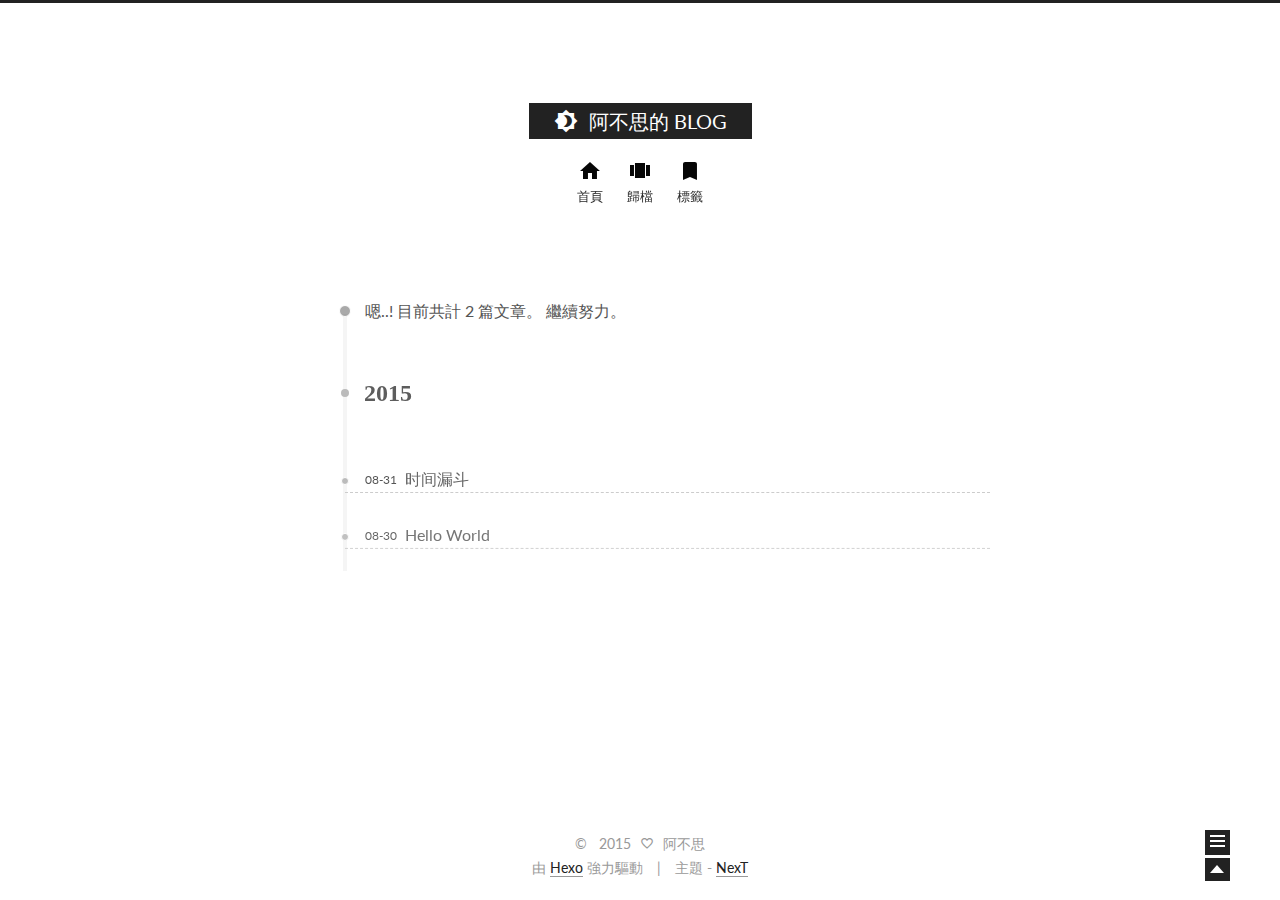
==== archives/index.html @ 9bc7aa4f "Site updated: 2015-08-31 22:21:13" ====
<!doctype html>
<html class="theme-next use-motion ">
<head>
  

<meta charset="UTF-8"/>
<meta http-equiv="X-UA-Compatible" content="IE=edge,chrome=1" />
<meta name="viewport" content="width=device-width, initial-scale=1, maximum-scale=1"/>


<meta http-equiv="Cache-Control" content="no-transform" />
<meta http-equiv="Cache-Control" content="no-siteapp" />






  <link rel="stylesheet" type="text/css" href="/vendors/fancybox/source/jquery.fancybox.css?v=2.1.5"/>



  <link href='//fonts.googleapis.com/css?family=Lato:300,400,700,400italic&subset=latin,latin-ext' rel='stylesheet' type='text/css'>


<link rel="stylesheet" type="text/css" href="/css/main.css?v=0.4.5.1"/>




  <meta name="keywords" content="Hexo,next" />





  <link rel="shorticon icon" type="image/x-icon" href="/favicon.ico?v=0.4.5.1" />


<meta name="description">
<meta property="og:type" content="website">
<meta property="og:title" content="阿不思的 BLOG">
<meta property="og:url" content="http://yoursite.com/archives/index.html">
<meta property="og:site_name" content="阿不思的 BLOG">
<meta property="og:description">
<meta name="twitter:card" content="summary">
<meta name="twitter:title" content="阿不思的 BLOG">
<meta name="twitter:description">


<script type="text/javascript" id="hexo.configuration">
  var CONFIG = {
    scheme: '',
    sidebar: 'hide'
  };
</script>

  <title> 歸檔 | 阿不思的 BLOG </title>
</head>

<body itemscope itemtype="http://schema.org/WebPage" lang="">

  <!--[if lte IE 8]>
  <div style=' clear: both; height: 59px; padding:0 0 0 15px; position: relative;margin:0 auto;'>
    <a href="http://windows.microsoft.com/en-US/internet-explorer/products/ie/home?ocid=ie6_countdown_bannercode">
      <img src="http://7u2nvr.com1.z0.glb.clouddn.com/picouterie.jpg" border="0" height="42" width="820"
           alt="You are using an outdated browser. For a faster, safer browsing experience, upgrade for free today or use other browser ,like chrome firefox safari."
           style='margin-left:auto;margin-right:auto;display: block;'/>
    </a>
  </div>
<![endif]-->
  

  <script type="text/javascript">
    var _hmt = _hmt || [];
    (function() {
      var hm = document.createElement("script");
      hm.src = "//hm.baidu.com/hm.js?976d9c7e65ac198fc6748b44a1c73de8";
      var s = document.getElementsByTagName("script")[0];
      s.parentNode.insertBefore(hm, s);
    })();
  </script>



  <div class="container one-column  page-archive ">
    <div class="headband"></div>

    <header id="header" class="header" itemscope itemtype="http://schema.org/WPHeader">
      <div class="header-inner"><h1 class="site-meta">
  <span class="logo-line-before"><i></i></span>
  <a href="/" class="brand" rel="start">
      <span class="logo">
        <i class="icon-next-logo"></i>
      </span>
      <span class="site-title">阿不思的 BLOG</span>
  </a>
  <span class="logo-line-after"><i></i></span>
</h1>

<div class="site-nav-toggle">
  <button>
    <span class="btn-bar"></span>
    <span class="btn-bar"></span>
    <span class="btn-bar"></span>
  </button>
</div>

<nav class="site-nav">
  

  
    <ul id="menu" class="menu ">
      
        
        <li class="menu-item menu-item-home">
          <a href="/" rel="section">
            <i class="menu-item-icon icon-next-home"></i> <br />
            首頁
          </a>
        </li>
      
        
        <li class="menu-item menu-item-archives">
          <a href="/archives" rel="section">
            <i class="menu-item-icon icon-next-archives"></i> <br />
            歸檔
          </a>
        </li>
      
        
        <li class="menu-item menu-item-tags">
          <a href="/tags" rel="section">
            <i class="menu-item-icon icon-next-tags"></i> <br />
            標籤
          </a>
        </li>
      

      
      
    </ul>
  

  
</nav>

 </div>
    </header>

    <main id="main" class="main">
      <div class="main-inner">
        <div id="content" class="content"> 

  <section id="posts" class="posts-collapse">
    <span class="archive-move-on"></span>

    <span class="archive-page-counter">
      
      
      
        
      
      嗯..! 目前共計 2 篇文章。 繼續努力。
    </span>

    

      
      
      

      
        
        <div class="collection-title">
          <h2 class="archive-year motion-element" id="archive-year-2015">2015</h2>
        </div>
      
      

      

  <article class="post post-type-normal"itemscope itemtype="http://schema.org/Article">
    <header class="post-header">

      <h1 class="post-title">
        
            <a class="post-title-link" href="/2015/08/31/first/" itemprop="url">
              <span itemprop="name">时间漏斗</span>
            </a>
        
      </h1>

      <div class="post-meta">
        <time class="post-time" datetime="2015-08-31T14:07:13.000Z" itemprop="dateCreated" content="2015-08-31"> 08-31 </time>
      </div>

    </header>
  </article>



    

      
      
      

      
      

      

  <article class="post post-type-normal"itemscope itemtype="http://schema.org/Article">
    <header class="post-header">

      <h1 class="post-title">
        
            <a class="post-title-link" href="/2015/08/30/hello-world/" itemprop="url">
              <span itemprop="name">Hello World</span>
            </a>
        
      </h1>

      <div class="post-meta">
        <time class="post-time" datetime="2015-08-30T14:07:13.000Z" itemprop="dateCreated" content="2015-08-30"> 08-30 </time>
      </div>

    </header>
  </article>



    

  </section>

  

 </div>

        

        
      </div>

      
  
  <div class="sidebar-toggle">
    <div class="sidebar-toggle-line-wrap">
      <span class="sidebar-toggle-line sidebar-toggle-line-first"></span>
      <span class="sidebar-toggle-line sidebar-toggle-line-middle"></span>
      <span class="sidebar-toggle-line sidebar-toggle-line-last"></span>
    </div>
  </div>

  <aside id="sidebar" class="sidebar">
    <div class="sidebar-inner">

      

      <section class="site-overview">
        <div class="site-author motion-element" itemprop="author" itemscope itemtype="http://schema.org/Person">
          <img class="site-author-image" src="/uploads/avatar.jpg" alt="阿不思" itemprop="image"/>
          <p class="site-author-name" itemprop="name">阿不思</p>
        </div>
        <p class="site-description motion-element" itemprop="description"></p>
        <nav class="site-state motion-element">
          <div class="site-state-item site-state-posts">
            <a href="/archives">
              <span class="site-state-item-count">2</span>
              <span class="site-state-item-name">文章</span>
            </a>
          </div>

          <div class="site-state-item site-state-categories">
            
              <span class="site-state-item-count">0</span>
              <span class="site-state-item-name">分類</span>
              
          </div>

          <div class="site-state-item site-state-tags">
            <a href="/tags">
              <span class="site-state-item-count">1</span>
              <span class="site-state-item-name">標籤</span>
              </a>
          </div>

        </nav>

        

        <div class="links-of-author motion-element">
          
            
              <span class="links-of-author-item">
                <a href="https://github.com/albus0x01" target="_blank">github</a>
              </span>
            
          
        </div>

        
        

        <div class="links-of-author motion-element">
          
        </div>

      </section>

      

    </div>
  </aside>


    </main>

    <footer id="footer" class="footer">
      <div class="footer-inner"> <div class="copyright" >
  
  &copy; &nbsp; 
  <span itemprop="copyrightYear">2015</span>
  <span class="with-love">
    <i class="icon-next-heart"></i>
  </span>
  <span class="author" itemprop="copyrightHolder">阿不思</span>
</div>

<div class="powered-by">
  由 <a class="theme-link" href="http://hexo.io">Hexo</a> 強力驅動
</div>

<div class="theme-info">
  主題 -
  <a class="theme-link" href="https://github.com/iissnan/hexo-theme-next">
    NexT
  </a>
</div>


 </div>
    </footer>

    <div class="back-to-top"></div>
  </div>

  <script type="text/javascript" src="/vendors/jquery/index.js?v=2.1.3"></script>

  
  
  
    <script type="text/javascript">
      postMotionOptions = {stagger: 100, drag: true};
    </script>
  

  
    

  
    
  

  <script type="text/javascript">
    var duoshuoQuery = {short_name:"albus"};
    (function() {
      var ds = document.createElement('script');
      ds.type = 'text/javascript';ds.async = true;
      ds.src = (document.location.protocol == 'https:' ? 'https:' : 'http:') + '//static.duoshuo.com/embed.js';
      ds.charset = 'UTF-8';
      (document.getElementsByTagName('head')[0]
      || document.getElementsByTagName('body')[0]).appendChild(ds);
    })();
  </script>
    
     
  	<script src="/js/ua-parser.min.js"></script>
  	<script src="/js/hook-duoshuo.js"></script>
  

    
  
  
  <script type="text/javascript" src="/vendors/fancybox/source/jquery.fancybox.pack.js"></script>
  <script type="text/javascript" src="/js/fancy-box.js?v=0.4.5.1"></script>


  <script type="text/javascript" src="/js/helpers.js?v=0.4.5.1"></script>
  

  <script type="text/javascript" src="/vendors/velocity/velocity.min.js"></script>
  <script type="text/javascript" src="/vendors/velocity/velocity.ui.min.js"></script>

  <script type="text/javascript" src="/js/motion_global.js?v=0.4.5.1" id="motion.global"></script>




  <script type="text/javascript" src="/js/nav-toggle.js?v=0.4.5.1"></script>
  <script type="text/javascript" src="/vendors/fastclick/lib/fastclick.min.js?v=1.0.6"></script>

  
  
    <script type="text/javascript" id="motion.page.archive">
      $('.archive-year').velocity('transition.slideLeftIn');
    </script>
  


  <script type="text/javascript">
    $(document).ready(function () {
      if (CONFIG.sidebar === 'always') {
        displaySidebar();
      }
      if (isMobile()) {
        FastClick.attach(document.body);
      }
    });
  </script>

  
<script type="text/x-mathjax-config">
  MathJax.Hub.Config({
    tex2jax: {
      inlineMath: [ ['$','$'], ["\\(","\\)"]  ],
      processEscapes: true,
      skipTags: ['script', 'noscript', 'style', 'textarea', 'pre', 'code']
    }
  });
</script>

<script type="text/x-mathjax-config">
  MathJax.Hub.Queue(function() {
    var all = MathJax.Hub.getAllJax(), i;
    for (i=0; i < all.length; i += 1) {
      all[i].SourceElement().parentNode.className += ' has-jax';
    }
  });
</script>

<script type="text/javascript" src="https://cdn.mathjax.org/mathjax/latest/MathJax.js?config=TeX-AMS-MML_HTMLorMML"></script>


  
  

  
  <script type="text/javascript" src="/js/lazyload.js"></script>
  <script type="text/javascript">
    $(function () {
      $("#posts").find('img').lazyload({
        placeholder: "/images/loading.gif",
        effect: "fadeIn"
      });
    });
  </script>
</body>
</html>
---- css/main.css ----
/* normalize.css v3.0.2 | MIT License | git.io/normalize */
html {
  font-family: sans-serif; /* 1 */
  -ms-text-size-adjust: 100%; /* 2 */
  -webkit-text-size-adjust: 100%; /* 2 */
}
body {
  margin: 0;
}
article,
aside,
details,
figcaption,
figure,
footer,
header,
hgroup,
main,
menu,
nav,
section,
summary {
  display: block;
}
audio,
canvas,
progress,
video {
  display: inline-block; /* 1 */
  vertical-align: baseline; /* 2 */
}
audio:not([controls]) {
  display: none;
  height: 0;
}
[hidden],
template {
  display: none;
}
a {
  background-color: transparent;
}
a:active,
a:hover {
  outline: 0;
}
abbr[title] {
  border-bottom: 1px dotted;
}
b,
strong {
  font-weight: bold;
}
dfn {
  font-style: italic;
}
h1 {
  font-size: 2em;
  margin: 0.67em 0;
}
mark {
  background: #ff0;
  color: #000;
}
small {
  font-size: 80%;
}
sub,
sup {
  font-size: 75%;
  line-height: 0;
  position: relative;
  vertical-align: baseline;
}
sup {
  top: -0.5em;
}
sub {
  bottom: -0.25em;
}
img {
  border: 0;
}
svg:not(:root) {
  overflow: hidden;
}
figure {
  margin: 1em 40px;
}
hr {
  -moz-box-sizing: content-box;
  box-sizing: content-box;
  height: 0;
}
pre {
  overflow: auto;
}
code,
kbd,
pre,
samp {
  font-family: monospace, monospace;
  font-size: 1em;
}
button,
input,
optgroup,
select,
textarea {
  color: inherit; /* 1 */
  font: inherit; /* 2 */
  margin: 0; /* 3 */
}
button {
  overflow: visible;
}
button,
select {
  text-transform: none;
}
button,
html input[type="button"],
input[type="reset"],
input[type="submit"] {
  -webkit-appearance: button; /* 2 */
  cursor: pointer; /* 3 */
}
button[disabled],
html input[disabled] {
  cursor: default;
}
button::-moz-focus-inner,
input::-moz-focus-inner {
  border: 0;
  padding: 0;
}
input {
  line-height: normal;
}
input[type="checkbox"],
input[type="radio"] {
  box-sizing: border-box; /* 1 */
  padding: 0; /* 2 */
}
input[type="number"]::-webkit-inner-spin-button,
input[type="number"]::-webkit-outer-spin-button {
  height: auto;
}
input[type="search"] {
  -webkit-appearance: textfield; /* 1 */
  -moz-box-sizing: content-box;
  -webkit-box-sizing: content-box; /* 2 */
  box-sizing: content-box;
}
input[type="search"]::-webkit-search-cancel-button,
input[type="search"]::-webkit-search-decoration {
  -webkit-appearance: none;
}
fieldset {
  border: 1px solid #c0c0c0;
  margin: 0 2px;
  padding: 0.35em 0.625em 0.75em;
}
legend {
  border: 0; /* 1 */
  padding: 0; /* 2 */
}
textarea {
  overflow: auto;
}
optgroup {
  font-weight: bold;
}
table {
  border-collapse: collapse;
  border-spacing: 0;
}
td,
th {
  padding: 0;
}
::selection {
  background: #262a30;
  color: #fff;
}
body {
  position: relative;
  font-family: Lato, "Microsoft Jhenghei", "Hiragino Sans GB", "Microsoft YaHei", sans-serif;
  font-size: 16px;
  line-height: 1.7;
  color: #555;
  background: #fff;
}
@media (min-width: 768px) and (max-width: 991px) {
  body {
    padding-right: 0 !important;
  }
}
@media (max-width: 767px) {
  body {
    padding-right: 0 !important;
  }
}
h1,
h2,
h3,
h4,
h5,
h6 {
  margin: 0;
  padding: 0;
  font-weight: bold;
  line-height: 1;
  font-family: Cambria, Georgia, "Microsoft Jhenghei", "Hiragino Sans GB", "Microsoft YaHei", "Times New Roman", serif;
}
h1 {
  font-size: 26px;
}
@media (max-width: 767px) {
  h1 {
    font-size: 22px;
  }
}
h2 {
  font-size: 24px;
}
@media (max-width: 767px) {
  h2 {
    font-size: 20px;
  }
}
h3 {
  font-size: 22px;
}
@media (max-width: 767px) {
  h3 {
    font-size: 18px;
  }
}
h4 {
  font-size: 20px;
}
@media (max-width: 767px) {
  h4 {
    font-size: 16px;
  }
}
h5 {
  font-size: 18px;
}
@media (max-width: 767px) {
  h5 {
    font-size: 14px;
  }
}
h6 {
  font-size: 16px;
}
@media (max-width: 767px) {
  h6 {
    font-size: 12px;
  }
}
p {
  margin: 0 0 25px 0;
}
a {
  color: #222;
  text-decoration: none;
  border-bottom: 1px solid #999;
}
a:hover {
  border-bottom-color: #222;
}
ul {
  list-style: none;
}
blockquote {
  margin: 0;
  padding: 0;
}
img {
  display: block;
  margin: auto 0;
  max-width: 100%;
  height: auto;
}
h2,
h3,
h4,
h5,
h6 {
  margin: 60px 0 15px;
}
ul {
  list-style: square;
}
a {
  word-wrap: break-word;
}
hr {
  margin: 40px 0;
  height: 3px;
  border: none;
  background-color: #ddd;
  background-image: repeating-linear-gradient(-45deg, #fff, #fff 4px, transparent 4px, transparent 8px);
}
blockquote {
  padding: 0 15px;
  color: #666;
  border-left: 4px solid #ddd;
}
blockquote cite::before {
  content: "-";
  padding: 0 5px;
}
dt {
  font-weight: 700;
}
dd {
  margin: 0;
  padding: 0;
}
.pullquote {
  width: 45%;
}
.pullquote.left {
  float: left;
  margin-left: 5px;
  margin-right: 10px;
}
.pullquote.right {
  float: right;
  margin-left: 10px;
  margin-right: 5px;
}
.highlight table,
.gist table {
  width: auto;
}
.highlight table td,
.gist table td {
  border: none;
}
.highlight a,
.gist a {
  color: #222 !important;
  text-decoration: none !important;
}
.video-container {
  position: relative;
  padding-top: 60%;
  height: 0;
  overflow: hidden;
}
.video-container iframe,
.video-container object,
.video-container embed {
  position: absolute;
  top: 0;
  left: 0;
  width: 100%;
  height: 100%;
}
table {
  width: 100%;
  border-collapse: collapse;
  border-spacing: 0;
  border: 1px solid #ddd;
  font-size: 14px;
}
table>tbody>tr:nth-of-type(odd) {
  background-color: #f9f9f9;
}
table>tbody>tr:hover {
  background-color: #f5f5f5;
}
caption,
th,
td {
  padding: 8px;
  text-align: left;
  vertical-align: middle;
  font-weight: normal;
}
th,
td {
  border-bottom: 3px solid #ddd;
  border-right: 1px solid #eee;
}
th {
  padding-bottom: 10px;
  font-weight: 700;
}
td {
  border-bottom-width: 1px;
}
.text-left {
  text-align: left;
}
.text-center {
  text-align: center;
}
.text-right {
  text-align: right;
}
.text-justify {
  text-align: justify;
}
.text-nowrap {
  white-space: nowrap;
}
.text-lowercase {
  text-transform: lowercase;
}
.text-uppercase {
  text-transform: uppercase;
}
.text-capitalize {
  text-transform: capitalize;
}
.center-block {
  display: block;
  margin-left: auto;
  margin-right: auto;
}
.clearfix:before,
.clearfix:after {
  content: " ";
  display: table;
}
.clearfix:after {
  clear: both;
}
.full-image.full-image.full-image {
  border: none;
}
@media (min-width: 992px) {
  .full-image.full-image.full-image {
    max-width: none;
    width: 126%;
    margin: 0 -13%;
  }
}
.blockquote-center,
.page-home .post-type-quote blockquote,
.page-post-detail .post-type-quote blockquote {
  position: relative;
  margin: 40px 0;
  padding: 0;
  border-left: none;
  text-align: center;
}
.blockquote-center::before,
.page-home .post-type-quote blockquote::before,
.page-post-detail .post-type-quote blockquote::before,
.blockquote-center::after,
.page-home .post-type-quote blockquote::after,
.page-post-detail .post-type-quote blockquote::after {
  position: absolute;
  content: ' ';
  display: block;
  width: 100%;
  height: 24px;
  opacity: 0.2;
  background: url("[data-uri]") no-repeat;
  background-position: 0 -7px;
  background-size: 24px 24px;
}
.blockquote-center::before,
.page-home .post-type-quote blockquote::before,
.page-post-detail .post-type-quote blockquote::before {
  top: -20px;
  border-top: 1px solid #ccc;
}
.blockquote-center::after,
.page-home .post-type-quote blockquote::after,
.page-post-detail .post-type-quote blockquote::after {
  bottom: -20px;
  border-bottom: 1px solid #ccc;
  background-position: 100% 7px;
}
.blockquote-center p,
.page-home .post-type-quote blockquote p,
.page-post-detail .post-type-quote blockquote p,
.blockquote-center div,
.page-home .post-type-quote blockquote div,
.page-post-detail .post-type-quote blockquote div {
  text-align: center;
}
.use-motion .motion-element {
  opacity: 0;
}
@font-face {
  font-family: 'default';
  src: url("../fonts/icon-default/icomoon.eot?-9394c0");
  src: url("../fonts/icon-default/icomoon.eot?#iefix-9394c0") format('embedded-opentype'), url("../fonts/icon-default/icomoon.woff?-9394c0") format('woff'), url("../fonts/icon-default/icomoon.ttf?-9394c0") format('truetype'), url("../fonts/icon-default/icomoon.svg?-9394c0#default") format('svg');
  font-weight: normal;
  font-style: normal;
}
[class^="icon-"],
[class*=" icon-"] {
  font-family: 'default';
  speak: none;
  font-style: normal;
  font-weight: normal;
  font-variant: normal;
  text-transform: none;
  line-height: 1;
/* Better Font Rendering =========== */
  -webkit-font-smoothing: antialiased;
  -moz-osx-font-smoothing: grayscale;
}
.icon-next-logo {
  font-size: 24px;
  color: #fff;
}
.icon-next-home,
.icon-next-categories,
.icon-next-archives,
.icon-next-tags,
.icon-next-about,
.icon-next-feed,
.icon-next-search {
  font-size: 24px;
  color: #000;
}
.icon-next-external-link {
  font-size: 14px;
}
.icon-next-heart {
  font-size: 14px;
}
.icon-storage:before,
.icon-next-categories:before {
  content: "\e0bc";
}
.icon-insert_emoticon:before,
.icon-next-about:before {
  content: "\e0e8";
}
.icon-brightness_4:before,
.icon-next-logo:before {
  content: "\e13e";
}
.icon-whatshot:before,
.icon-next-feed:before {
  content: "\e25b";
}
.icon-bookmark:before,
.icon-next-tags:before {
  content: "\e27b";
}
.icon-favorite_outline:before,
.icon-next-heart:before {
  content: "\e292";
}
.icon-home:before,
.icon-next-home:before {
  content: "\e29e";
}
.icon-open_in_new:before,
.icon-next-external-link:before {
  content: "\e2b2";
}
.icon-search:before,
.icon-next-search:before {
  content: "\e2ca";
}
.icon-view_carousel:before,
.icon-next-archives:before {
  content: "\e2fd";
}
.post pre,
.post .highlight {
  background: #f7f7f7;
  margin: 20px 0;
  padding: 15px;
  overflow: auto;
  font-size: 13px;
  color: #4d4d4c;
  line-height: 1.2;
}
.post .highlight .gutter pre,
.post .gist .gist-file .gist-data .line-numbers {
  color: #666;
}
.post pre,
.post code {
  font-family: "PT Mono", Consolas, Monaco, Menlo, monospace;
}
.post code {
  background: #eee;
  text-shadow: 0 1px #fff;
  padding: 0 0.3em;
}
.post pre code {
  background: none;
  text-shadow: none;
  padding: 0;
}
.post .highlight pre {
  border: none;
  margin: 0;
  padding: 0;
}
.post .highlight table {
  margin: 0;
  width: auto;
  border: none;
}
.post .highlight td {
  border: none;
  padding: 0;
}
.post .highlight figcaption {
  font-size: 0.85em;
  color: #8e908c;
  line-height: 1em;
  margin-bottom: 1em;
}
.post .highlight figcaption:before,
.post .highlight figcaption:after {
  content: " ";
  display: table;
}
.post .highlight figcaption:after {
  clear: both;
}
.post .highlight figcaption a {
  float: right;
}
.post .highlight .gutter pre {
  text-align: right;
  padding-right: 20px;
}
.post .highlight .line {
  height: 20px;
}
.post .gist {
  margin: 20px 0;
  border-style: solid;
  border-color: #ccc;
  border-width: 1px 0;
  background: #f7f7f7;
  padding: 15px 40px 15px 15px;
}
.post .gist .gist-file {
  border: none;
  font-family: "PT Mono", Consolas, Monaco, Menlo, monospace;
  margin: 0;
}
.post .gist .gist-file .gist-data {
  background: none;
  border: none;
}
.post .gist .gist-file .gist-data .line-numbers {
  background: none;
  border: none;
  padding: 0 20px 0 0;
}
.post .gist .gist-file .gist-data .line-data {
  padding: 0 !important;
}
.post .gist .gist-file .highlight {
  margin: 0;
  padding: 0;
  border: none;
}
.post .gist .gist-file .gist-meta {
  background: #f7f7f7;
  color: #8e908c;
  font: 13px Lato, "Microsoft Jhenghei", "Hiragino Sans GB", "Microsoft YaHei", sans-serif;
  text-shadow: 0 0;
  padding: 0;
  margin-top: 1em;
  margin-left: 40px;
}
.post .gist .gist-file .gist-meta a {
  color: color-link;
  font-weight: normal;
}
.post .gist .gist-file .gist-meta a:hover {
  text-decoration: underline;
}
pre .comment {
  color: #8e908c;
}
pre .variable,
pre .attribute,
pre .tag,
pre .regexp,
pre .ruby .constant,
pre .xml .tag .title,
pre .xml .pi,
pre .xml .doctype,
pre .html .doctype,
pre .css .id,
pre .css .class,
pre .css .pseudo {
  color: #c82829;
}
pre .number,
pre .preprocessor,
pre .built_in,
pre .literal,
pre .params,
pre .constant {
  color: #f5871f;
}
pre .ruby .class .title,
pre .css .rules .attribute {
  color: #718c00;
}
pre .string,
pre .value,
pre .inheritance,
pre .header,
pre .ruby .symbol,
pre .xml .cdata {
  color: #718c00;
}
pre .title,
pre .css .hexcolor {
  color: #3e999f;
}
pre .function,
pre .python .decorator,
pre .python .title,
pre .ruby .function .title,
pre .ruby .title .keyword,
pre .perl .sub,
pre .javascript .title,
pre .coffeescript .title {
  color: #4271ae;
}
pre .keyword,
pre .javascript .function {
  color: #8959a8;
}
html,
body {
  height: 100%;
}
.container {
  position: relative;
  min-height: 100%;
}
.header-inner {
  margin: 0 auto;
  padding: 100px 0 70px;
  width: 960px;
}
.one-column .header-inner {
  width: 700px;
}
.main {
  padding-bottom: 150px;
}
.main-inner {
  margin: 0 auto;
  width: 960px;
}
.one-column .main-inner {
  width: 700px;
}
.main-inner .content {
  width: 700px;
}
.footer {
  position: absolute;
  left: 0;
  bottom: 0;
  width: 100%;
  min-height: 50px;
}
.footer-inner {
  margin: 20px auto;
  width: 960px;
}
.one-column .footer-inner {
  width: 700px;
}
.headband {
  height: 3px;
  background: #222;
}
.header {
  background: #fff;
}
.header-inner {
  position: relative;
}
.site-meta {
  margin: 0;
  text-align: center;
}
@media (max-width: 767px) {
  .site-meta {
    text-align: center;
  }
}
.brand {
  position: relative;
  display: inline-block;
  padding: 0 25px;
  color: #fff;
  background: #222;
  border-bottom: none;
  font-family: Lato, "Microsoft Jhenghei", "Hiragino Sans GB", "Microsoft YaHei", sans-serif;
}
.logo {
  display: inline-block;
  margin-right: 5px;
  line-height: 36px;
  vertical-align: top;
}
.site-title {
  display: inline-block;
  vertical-align: top;
  line-height: 36px;
  font-size: 20px;
  font-weight: normal;
}
.use-motion .brand {
  opacity: 0;
}
.use-motion .logo,
.use-motion .site-title {
  opacity: 0;
  position: relative;
  top: -10px;
}
.site-nav-toggle {
  display: none;
  position: absolute;
  top: 10px;
  left: 10px;
}
@media (max-width: 767px) {
  .site-nav-toggle {
    display: block;
  }
}
.site-nav-toggle button {
  margin-top: 2px;
  padding: 9px 10px;
  background: transparent;
  border: none;
}
@media (max-width: 767px) {
  .site-nav {
    display: none;
    margin: 0 -10px;
    padding: 0 10px;
    clear: both;
    border-top: 1px solid #ddd;
  }
}
@media (min-width: 768px) and (max-width: 991px) {
  .site-nav {
    display: block !important;
  }
}
@media (min-width: 992px) {
  .site-nav {
    display: block !important;
  }
}
.menu {
  margin-top: 20px;
  padding-left: 0;
  text-align: center;
}
.menu .menu-item {
  display: inline-block;
  margin-left: 20px;
}
@media screen and (max-width: 767px) {
  .menu .menu-item {
    margin-top: 10px;
  }
}
.menu .menu-item:first-child {
  margin-left: 0;
}
.menu .menu-item a {
  display: block;
  font-size: 13px;
  text-transform: capitalize;
  line-height: 1.5;
  border-bottom: 1px solid transparent;
  transition-property: border-color;
  transition-duration: 0.2s;
  transition-timing-function: ease-in-out;
  transition-delay: 0s;
}
.menu .menu-item a:hover {
  border-bottom-color: #222;
}
.translation {
  margin-top: -20px;
  font-size: 14px;
  color: #999;
}
.post:last-child .post-eof.post-eof.post-eof {
  display: none;
}
.sidebar-toggle {
  position: fixed;
  right: 50px;
  bottom: 45px;
  width: 15px;
  height: 15px;
  padding: 5px;
  background: #222;
  line-height: 0;
  z-index: 1050;
  cursor: pointer;
  -webkit-transform: translateZ(0);
}
@media (min-width: 768px) and (max-width: 991px) {
  .sidebar-toggle {
    display: none;
  }
}
@media (max-width: 767px) {
  .sidebar-toggle {
    display: none;
  }
}
.sidebar-toggle-line {
  position: relative;
  display: inline-block;
  vertical-align: top;
  height: 2px;
  width: 100%;
  background: #fff;
  margin-top: 3px;
}
.sidebar-toggle-line:first-child {
  margin-top: 0;
}
.sidebar {
  width: 0;
  position: fixed;
  right: 0;
  top: 0;
  bottom: 0;
  z-index: 1040;
  box-shadow: inset 0 2px 6px #000;
  background: #222;
  -webkit-transform: translateZ(0);
}
.sidebar a {
  color: #999;
  border-bottom-color: #555;
}
.sidebar a:hover {
  color: #eee;
}
@media (min-width: 768px) and (max-width: 991px) {
  .sidebar {
    display: none !important;
  }
}
@media (max-width: 767px) {
  .sidebar {
    display: none !important;
  }
}
.sidebar-inner {
  position: relative;
  padding: 20px 10px;
  color: #999;
  text-align: center;
}
.site-author-image {
  display: block;
  margin: 0 auto;
  max-width: 96px;
  height: auto;
  border: 2px solid #333;
  padding: 2px;
}
.site-author-name {
  margin: 5px 0 0;
  color: #f5f5f5;
}
.site-description {
  margin-top: 5px;
  font-size: 14px;
  color: #555;
}
.site-state {
  overflow: hidden;
  line-height: 1.4;
}
.site-state-item {
  display: inline-block;
  padding: 0 15px;
  border-left: 1px solid #333;
}
.site-state-item:first-child {
  border-left: none;
}
.site-state-item a {
  border-bottom: none;
}
.site-state-item-count {
  display: block;
  text-align: center;
  font-size: 18px;
}
.site-state-item-name {
  font-size: 13px;
}
.feed-link {
  margin-top: 20px;
}
.feed-link a {
  display: inline-block;
  padding: 0 15px;
  color: #fc6423;
  border: 1px solid #fc6423;
  border-radius: 4px;
}
.feed-link a i {
  color: #fc6423;
  font-size: 14px;
}
.feed-link a:hover {
  color: #fff;
  background: #fc6423;
}
.feed-link a:hover i {
  color: #fff;
}
.links-of-author {
  margin-top: 20px;
}
.links-of-author a {
  display: inline-block;
  vertical-align: middle;
  margin-right: 10px;
  margin-bottom: 10px;
  border-bottom-color: #555;
  font-size: 13px;
}
.links-of-author a:before {
  display: inline-block;
  vertical-align: middle;
  margin-right: 3px;
  content: " ";
  width: 4px;
  height: 4px;
  border-radius: 50%;
  background: #ffb594;
}
.sidebar-nav {
  margin: 0;
  padding-left: 0;
}
.sidebar-nav li {
  display: inline-block;
  cursor: pointer;
  border-bottom: 1px solid transparent;
  font-size: 15px;
}
.sidebar-nav li:hover {
  color: #f5f5f5;
}
.page-post-detail .sidebar-nav-toc {
  padding: 0 5px;
}
.page-post-detail .sidebar-nav-overview {
  margin-left: 10px;
}
.sidebar-nav .sidebar-nav-active {
  color: #87daff;
  border-bottom-color: #87daff;
}
.sidebar-nav .sidebar-nav-active:hover {
  color: #87daff;
}
.post-toc {
  overflow: hidden;
  position: relative;
}
.post-toc-empty {
  font-size: 14px;
  color: #666;
}
.post-toc ol {
  overflow: auto;
  margin: 0;
  padding: 0 10px 10px;
  text-align: left;
  list-style: none;
  font-size: 14px;
}
.post-toc ol a {
  color: #999;
}
.post-toc ol a:hover {
  color: #ccc;
}
.post-toc .nav .nav-child {
  display: none;
}
.post-toc .nav .active .nav-child {
  display: block;
}
.post-toc .nav .active > a {
  color: #ccc;
}
.post-toc .nav .active-current > a {
  color: #87daff;
}
.post-toc .nav .active-current > a:hover {
  color: #87daff;
}
.post-toc-indicator {
  height: 20px;
  opacity: 0.4;
  background: no-repeat 10px 50%;
  background-size: 10px 12px;
}
.post-toc-indicator-top {
  opacity: 0;
  margin-top: 10px;
  background-image: url("[data-uri]");
}
.post-toc-indicator-bottom {
  position: absolute;
  width: 100%;
  background-image: url("[data-uri]");
}
.footer {
  font-size: 14px;
  color: #999;
}
.footer img {
  border: none;
}
.footer-inner {
  text-align: center;
}
.with-love {
  display: inline-block;
  margin: 0 5px;
}
.powered-by,
.theme-info {
  display: inline-block;
}
.powered-by {
  margin-right: 10px;
}
.powered-by::after {
  content: "|";
  padding-left: 10px;
}
.cc-license {
  margin-top: 10px;
  text-align: center;
}
.cc-license .cc-opacity {
  opacity: 0.7;
  border-bottom: none;
}
.cc-license .cc-opacity:hover {
  opacity: 0.9;
}
.cc-license img {
  display: inline-block;
}
@media (max-width: 767px) {
  body {
    font-size: 14px;
  }
  .header-inner,
  .one-column .header-inner,
  .main-inner,
  .one-column .main-inner,
  .main-inner .content,
  .footer-inner,
  .one-column .footer-inner {
    width: auto;
  }
  .main-inner {
    margin: 20px auto 0;
  }
  .footer-inner {
    padding: 0 10px;
  }
}
.btn {
  display: inline-block;
  padding: 0 20px;
  font-size: 15px;
  color: #fff;
  background: #222;
  border: 2px solid #222;
  text-decoration: none;
  transition-property: background-color;
  transition-duration: 0.2s;
  transition-timing-function: ease-in-out;
  transition-delay: 0s;
}
.btn:hover {
  border-color: #222;
  color: #222;
  background: #fff;
}
.btn-bar {
  display: block;
  width: 22px;
  height: 2px;
  background: #555;
  border-radius: 1px;
}
.btn-bar+.btn-bar {
  margin-top: 4px;
}
.posts-expand {
  padding-top: 40px;
}
@media (max-width: 767px) {
  .posts-expand {
    margin: 0 20px;
  }
  .post-body pre,
  .post-body .highlight {
    margin: 0 -20px;
    padding: 10px 20px;
  }
  .post-body pre .gutter pre,
  .post-body .highlight .gutter pre {
    padding-right: 10px;
  }
}
.posts-expand .post-title {
  font-size: 26px;
  text-align: center;
}
@media (max-width: 767px) {
  .posts-expand .post-title {
    font-size: 22px;
  }
}
.posts-expand .post-title-link {
  display: inline-block;
  position: relative;
  color: #555;
  border-bottom: none;
  line-height: 1.2;
  vertical-align: top;
}
.posts-expand .post-title-link::before {
  content: "";
  position: absolute;
  width: 100%;
  height: 2px;
  bottom: 0;
  left: 0;
  background-color: #000;
  visibility: hidden;
  transform: scaleX(0);
  transition-duration: 0.2s;
  transition-timing-function: ease-in-out;
  transition-delay: 0s;
}
.posts-expand .post-title-link:hover::before {
  visibility: visible;
  transform: scaleX(1);
}
.posts-expand .post-meta {
  margin: 3px 0 60px 0;
  color: #999;
  font-size: 12px;
  text-align: center;
}
.posts-expand .post-meta .post-category-list {
  display: inline-block;
  margin: 0;
  padding: 3px;
}
.posts-expand .post-meta .post-category-list-link {
  color: #999;
}
.posts-expand .post-body {
  text-align: justify;
}
.posts-expand .post-body h2,
.posts-expand .post-body h3,
.posts-expand .post-body h4,
.posts-expand .post-body h5,
.posts-expand .post-body h6 {
  padding-top: 10px;
}
.posts-expand .post-body img {
  box-sizing: border-box;
  margin: auto;
  padding: 3px;
  border: 1px solid #ddd;
}
.posts-expand .post-tags {
  margin-top: 40px;
  text-align: center;
}
.posts-expand .post-tags a {
  display: inline-block;
  margin-right: 10px;
  font-size: 13px;
}
.post-nav {
  overflow: hidden;
  margin-top: 60px;
  padding: 10px;
  white-space: nowrap;
  border-top: 1px solid #eee;
}
.post-nav-item {
  display: inline-block;
  width: 50%;
  white-space: normal;
}
.post-nav-item a {
  position: relative;
  display: inline-block;
  line-height: 25px;
  font-size: 14px;
  color: #555;
  border-bottom: none;
}
.post-nav-item a:hover {
  color: #222;
  font-weight: bold;
  border-bottom: none;
}
.post-nav-item a:active {
  top: 2px;
}
.post-nav-item a:before,
.post-nav-item a:after {
  display: inline-block;
  width: 16px;
  height: 25px;
  vertical-align: top;
  opacity: 0.4;
  background-size: 16px;
}
.post-nav-prev a:before {
  content: ' ';
  background: url("[data-uri]") no-repeat 0 50%;
  background-size: 8px;
}
.post-nav-prev a:hover:before {
  opacity: 1;
}
.post-nav-next {
  text-align: right;
}
.post-nav-next a:after {
  content: ' ';
  background: url("[data-uri]") no-repeat 100% 50%;
  background-size: 8px;
}
.post-nav-next a:hover:after {
  opacity: 1;
}
.posts-expand .post-eof {
  display: block;
  margin: 160px auto 120px;
  width: 8%;
  height: 1px;
  background: #ccc;
  text-align: center;
}
.post-more-link {
  margin-top: 50px;
}
@media (max-width: 767px) {
  .posts-collapse {
    margin: 0 20px;
  }
  .posts-collapse .post-title,
  .posts-collapse .post-meta {
    display: block;
    width: auto;
    text-align: left;
  }
}
.posts-collapse {
  margin-left: 55px;
}
@media (max-width: 767px) {
  .posts-collapse {
    margin: 0 20px;
  }
}
.posts-collapse .collection-title {
  position: relative;
  margin: 60px 0;
}
.posts-collapse .collection-title h2 {
  margin-left: 20px;
}
.posts-collapse .collection-title small {
  color: #bbb;
}
.posts-collapse .collection-title::before {
  content: " ";
  position: absolute;
  left: 0;
  top: 50%;
  margin-left: -4px;
  margin-top: -4px;
  width: 8px;
  height: 8px;
  background: #bbb;
  border-radius: 50%;
}
.posts-collapse .post {
  margin: 30px 0;
}
.posts-collapse .post-header {
  position: relative;
  transition-duration: 0.2s;
  transition-timing-function: ease-in-out;
  transition-delay: 0s;
  transition-property: border;
  border-bottom: 1px dashed #ccc;
}
.posts-collapse .post-header::before {
  content: " ";
  position: absolute;
  left: 0;
  top: 12px;
  width: 6px;
  height: 6px;
  margin-left: -4px;
  background: #bbb;
  border-radius: 50%;
  border: 1px solid #fff;
  transition-duration: 0.2s;
  transition-timing-function: ease-in-out;
  transition-delay: 0s;
  transition-property: background;
}
.posts-collapse .post-header:hover {
  border-bottom-color: #666;
}
.posts-collapse .post-header:hover::before {
  background: #222;
}
.posts-collapse .post-meta {
  position: absolute;
  font-size: 12px;
  left: 20px;
  top: 5px;
}
.posts-collapse .post-comments-count {
  display: none;
}
.posts-collapse .post-title {
  margin-left: 60px;
  font-size: 16px;
  font-weight: normal;
  font-family: Lato, "Microsoft Jhenghei", "Hiragino Sans GB", "Microsoft YaHei", sans-serif;
  line-height: inherit;
}
.posts-collapse .post-title::after {
  margin-left: 3px;
  opacity: 0.6;
}
.posts-collapse .post-title a {
  color: #666;
  border-bottom: none;
}
.page-home .post-type-quote .post-header,
.page-post-detail .post-type-quote .post-header,
.page-home .post-type-quote .post-tags,
.page-post-detail .post-type-quote .post-tags {
  display: none;
}
.pagination {
  margin: 120px 0 40px;
  text-align: center;
  border-top: 1px solid #eee;
}
.page-number-basic,
.pagination .prev,
.pagination .next,
.pagination .page-number,
.pagination .space {
  display: inline-block;
  position: relative;
  top: -1px;
  margin: 0 10px;
  padding: 0 10px;
  line-height: 30px;
}
@media (max-width: 767px) {
  .page-number-basic,
  .pagination .prev,
  .pagination .next,
  .pagination .page-number,
  .pagination .space {
    margin: 0 5px;
  }
}
.pagination .prev,
.pagination .next,
.pagination .page-number {
  border-bottom: 0;
  border-top: 1px solid #eee;
  transition-property: border-color;
  transition-duration: 0.2s;
  transition-timing-function: ease-in-out;
  transition-delay: 0s;
}
.pagination .prev:hover,
.pagination .next:hover,
.pagination .page-number:hover {
  border-top-color: #222;
}
.pagination .space {
  padding: 0;
  margin: 0;
}
.pagination .prev {
  margin-left: 0;
}
.pagination .next {
  margin-right: 0;
}
.pagination .page-number.current {
  color: #fff;
  background: #ccc;
  border-top-color: #ccc;
}
@media (max-width: 767px) {
  .pagination {
    border-top: none;
  }
  .pagination .prev,
  .pagination .next,
  .pagination .page-number {
    margin-bottom: 10px;
    border-top: 0;
    border-bottom: 1px solid #eee;
  }
  .pagination .prev:hover,
  .pagination .next:hover,
  .pagination .page-number:hover {
    border-bottom-color: #222;
  }
}
.comments {
  margin-top: 60px;
}
.tag-cloud {
  text-align: center;
}
.tag-cloud a {
  display: inline-block;
  margin: 10px;
}
.post-gallery {
  display: table;
  table-layout: fixed;
  width: 100%;
  border-collapse: separate;
}
.post-gallery-row {
  display: table-row;
}
.post-gallery .post-gallery-img {
  display: table-cell;
  text-align: center;
  vertical-align: middle;
  border: none;
}
.post-gallery .post-gallery-img img {
  max-width: 100%;
  max-height: 100%;
  border: none;
}
.fancybox-close,
.fancybox-close:hover {
  border: none;
}
.back-to-top {
  position: fixed;
  bottom: 19px;
  right: 50px;
  z-index: 1050;
  width: 15px;
  height: 13px;
  padding: 5px;
  background: #222;
  color: #fff;
  cursor: pointer;
  -webkit-transform: translateZ(0);
}
@media (max-width: 767px) {
  .back-to-top {
    display: none;
  }
}
@media (min-width: 768px) and (max-width: 991px) {
  .back-to-top {
    display: none;
  }
}
.back-to-top:before {
  display: block;
  content: " ";
  margin-top: 2px;
  width: 0;
  height: 0;
  border-width: 0 7px 8px 7px;
  border-color: transparent transparent #fff transparent;
  border-style: solid;
}
.theme-next #ds-thread #ds-reset {
  color: #555;
}
.theme-next #ds-thread #ds-reset .ds-replybox {
  margin-bottom: 30px;
}
.theme-next #ds-thread #ds-reset .ds-replybox .ds-avatar,
.theme-next #ds-reset .ds-avatar img {
  box-shadow: none;
}
.theme-next #ds-thread #ds-reset .ds-textarea-wrapper {
  border-color: #c7d4e1;
  background: none;
  border-top-right-radius: 3px;
  border-top-left-radius: 3px;
}
.theme-next #ds-thread #ds-reset .ds-textarea-wrapper textarea {
  height: 60px;
}
.theme-next #ds-reset .ds-rounded-top {
  border-radius: 0;
}
.theme-next #ds-thread #ds-reset .ds-post-toolbar {
  box-sizing: border-box;
  border: 1px solid #c7d4e1;
  background: #f6f8fa;
}
.theme-next #ds-thread #ds-reset .ds-post-options {
  height: 40px;
  border: none;
  background: none;
}
.theme-next #ds-thread #ds-reset .ds-toolbar-buttons {
  top: 11px;
}
.theme-next #ds-thread #ds-reset .ds-sync {
  top: 5px;
}
.theme-next #ds-thread #ds-reset .ds-post-button {
  top: 4px;
  right: 5px;
  width: 90px;
  height: 30px;
  border: 1px solid #c5ced7;
  border-radius: 3px;
  background-image: linear-gradient(#fbfbfc, #f5f7f9);
  color: #60676d;
}
.theme-next #ds-thread #ds-reset .ds-post-button:hover {
  background-position: 0 -30px;
  color: #60676d;
}
.theme-next #ds-thread #ds-reset .ds-comments-info {
  padding: 10px 0;
}
.theme-next #ds-thread #ds-reset .ds-sort {
  display: none;
}
.theme-next #ds-thread #ds-reset li.ds-tab a.ds-current {
  border: none;
  background: #f6f8fa;
  color: #60676d;
}
.theme-next #ds-thread #ds-reset li.ds-tab a.ds-current:hover {
  background-color: #e9f0f7;
  color: #60676d;
}
.theme-next #ds-thread #ds-reset li.ds-tab a {
  border-radius: 2px;
  padding: 5px;
}
.theme-next #ds-thread #ds-reset .ds-login-buttons p {
  color: #999;
  line-height: 36px;
}
.theme-next #ds-thread #ds-reset .ds-login-buttons .ds-service-list li {
  height: 28px;
}
.theme-next #ds-thread #ds-reset .ds-service-list a {
  background: none;
  padding: 5px;
  border: 1px solid;
  border-radius: 3px;
  text-align: center;
}
.theme-next #ds-thread #ds-reset .ds-service-list a:hover {
  color: #fff;
  background: #666;
}
.theme-next #ds-thread #ds-reset .ds-service-list .ds-weibo {
  color: #fc9b00;
  border-color: #fc9b00;
}
.theme-next #ds-thread #ds-reset .ds-service-list .ds-weibo:hover {
  background: #fc9b00;
}
.theme-next #ds-thread #ds-reset .ds-service-list .ds-qq {
  color: #60a3ec;
  border-color: #60a3ec;
}
.theme-next #ds-thread #ds-reset .ds-service-list .ds-qq:hover {
  background: #60a3ec;
}
.theme-next #ds-thread #ds-reset .ds-service-list .ds-renren {
  color: #2e7ac4;
  border-color: #2e7ac4;
}
.theme-next #ds-thread #ds-reset .ds-service-list .ds-renren:hover {
  background: #2e7ac4;
}
.theme-next #ds-thread #ds-reset .ds-service-list .ds-douban {
  color: #37994c;
  border-color: #37994c;
}
.theme-next #ds-thread #ds-reset .ds-service-list .ds-douban:hover {
  background: #37994c;
}
.theme-next #ds-thread #ds-reset .ds-service-list .ds-more-services {
  border: none;
}
.theme-next #ds-thread #ds-reset .ds-service-list .ds-more-services:hover {
  background: none;
}
.theme-next .this_ua {
  background-color: #ccc !important;
  border-radius: 4px;
  padding: 0 5px !important;
  margin: 0 1px !important;
  border: 1px solid #bbb !important;
  color: #fff;
}
.theme-next .this_ua.admin {
  background-color: #d9534f !important;
  border-color: #d9534f !important;
}
.theme-next .this_ua.platform.iOS,
.theme-next .this_ua.platform.Mac,
.theme-next .this_ua.platform.Windows {
  background-color: #39b3d7 !important;
  border-color: #46b8da !important;
}
.theme-next .this_ua.platform.Linux {
  background-color: #3a3a3a !important;
  border-color: #1f1f1f !important;
}
.theme-next .this_ua.platform.Android {
  background-color: #00c47d !important;
  border-color: #01b171 !important;
}
.theme-next .this_ua.browser.Mobile,
.theme-next .this_ua.browser.Chrome {
  background-color: #5cb85c !important;
  border-color: #4cae4c !important;
}
.theme-next .this_ua.browser.Firefox {
  background-color: #f0ad4e !important;
  border-color: #eea236 !important;
}
.theme-next .this_ua.browser.Maxthon,
.theme-next .this_ua.browser.IE {
  background-color: #428bca !important;
  border-color: #357ebd !important;
}
.theme-next .this_ua.browser.baidu,
.theme-next .this_ua.browser.UCBrowser,
.theme-next .this_ua.browser.Opera {
  background-color: #d9534f !important;
  border-color: #d43f3a !important;
}
.theme-next .this_ua.browser.Android,
.theme-next .this_ua.browser.QQBrowser {
  background-color: #78ace9 !important;
  border-color: #4cae4c !important;
}
.post-spread {
  margin-top: 20px;
  text-align: center;
}
.jiathis_style {
  display: inline-block;
}
.jiathis_style a {
  border: none;
}
.use-motion .post {
  opacity: 0;
}
.page-archive .archive-page-counter {
  position: relative;
  top: 3px;
  left: 20px;
}
@media (max-width: 767px) {
  .page-archive .archive-page-counter {
    top: 5px;
  }
}
.page-archive .posts-collapse {
  position: relative;
}
.page-archive .posts-collapse::after {
  top: 20px;
  left: 0;
  margin-left: -2px;
  width: 4px;
  height: 100%;
  background: #f5f5f5;
  z-index: -1;
}
.page-archive .posts-collapse .archive-move-on {
  position: absolute;
  top: 11px;
  left: 0;
  margin-left: -6px;
  width: 10px;
  height: 10px;
  opacity: 0.5;
  background: #555;
  border: 1px solid #fff;
  border-radius: 50%;
}
.page-archive .posts-collapse::before,
.page-archive .posts-collapse::after {
  content: " ";
  position: absolute;
}
.page-post-detail .site-overview {
  display: none;
  margin-top: 20px;
}
.page-post-detail .sidebar-toggle-line {
  background: #87daff;
}
.page-post-detail .comments {
  overflow: hidden;
}
.category-all-page .category-all-title {
  text-align: center;
}
.category-all-page .category-all {
  margin-top: 20px;
}
.category-all-page .category-list {
  margin: 0;
  padding: 0;
  list-style: none;
}
.category-all-page .category-list-item {
  display: inline-block;
  margin: 10px;
}
.category-all-page .category-list-count {
  color: #bbb;
}
.category-all-page .category-list-count:before {
  display: inline;
  content: " (";
}
.category-all-page .category-list-count:after {
  display: inline;
  content: ") ";
}
@media (max-width: 767px) {
  .site-nav {
    position: absolute;
    left: 0;
    top: 52px;
    margin: 0;
    width: 100%;
    background: #fff;
    border-bottom: 1px solid #ddd;
  }
}
@media (max-width: 767px) {
  .menu {
    text-align: left;
  }
}
@media (max-width: 767px) {
  .menu .menu-item {
    display: block;
    margin-left: 0;
    vertical-align: top;
  }
}
@media (max-width: 767px) {
  .menu .menu-item br {
    display: none;
  }
}
@media (max-width: 767px) {
  .menu .menu-item-icon {
    font-size: 15px;
  }
}
.site-search {
  position: absolute;
  top: 0;
  right: 0;
  font-size: 0;
}
@media (max-width: 767px) {
  .site-search {
    position: static;
  }
}
.site-search form {
  position: relative;
  vertical-align: top;
  background: #222;
  height: 30px;
  z-index: 10;
}
@media (max-width: 767px) {
  .site-search form {
    background: none;
  }
}
.site-search form input {
  border: none;
  color: #ccc;
  background: transparent url("/images/searchicon.png") no-repeat 10px 40%;
  background-size: 15px 15px;
}
@media (max-width: 767px) {
  .site-search form input {
    color: #222;
  }
}
.use-motion .site-search form {
  top: -50px;
}
@media (max-width: 767px) {
  .use-motion .site-search form {
    top: 0 !important;
  }
}
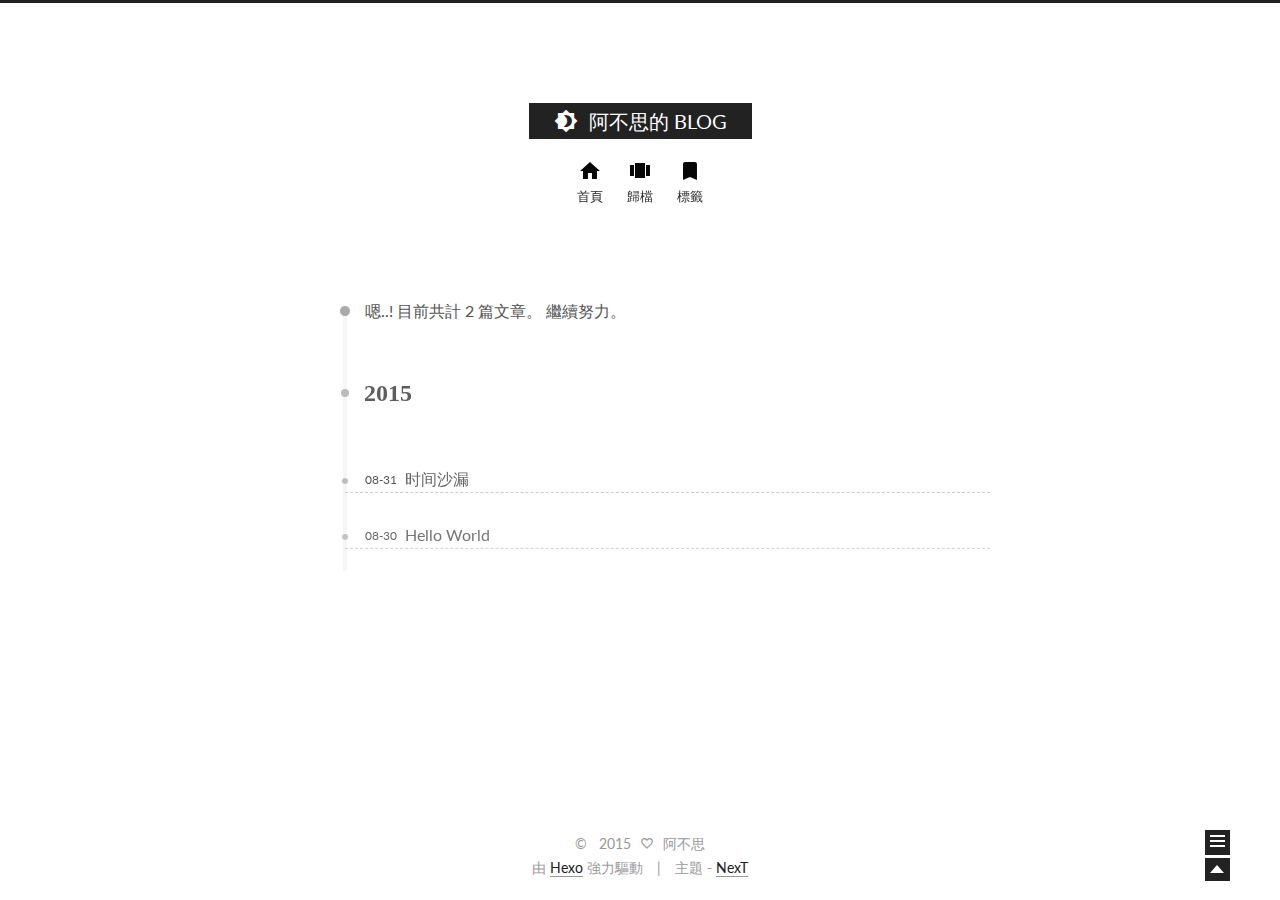
==== commit f13858a3: "Site updated: 2015-08-31 22:45:32" ====
--- a/archives/index.html
+++ b/archives/index.html
@@ -186,7 +186,7 @@
       <h1 class="post-title">
         
             <a class="post-title-link" href="/2015/08/31/first/" itemprop="url">
-              <span itemprop="name">时间漏斗</span>
+              <span itemprop="name">时间沙漏</span>
             </a>
         
       </h1>
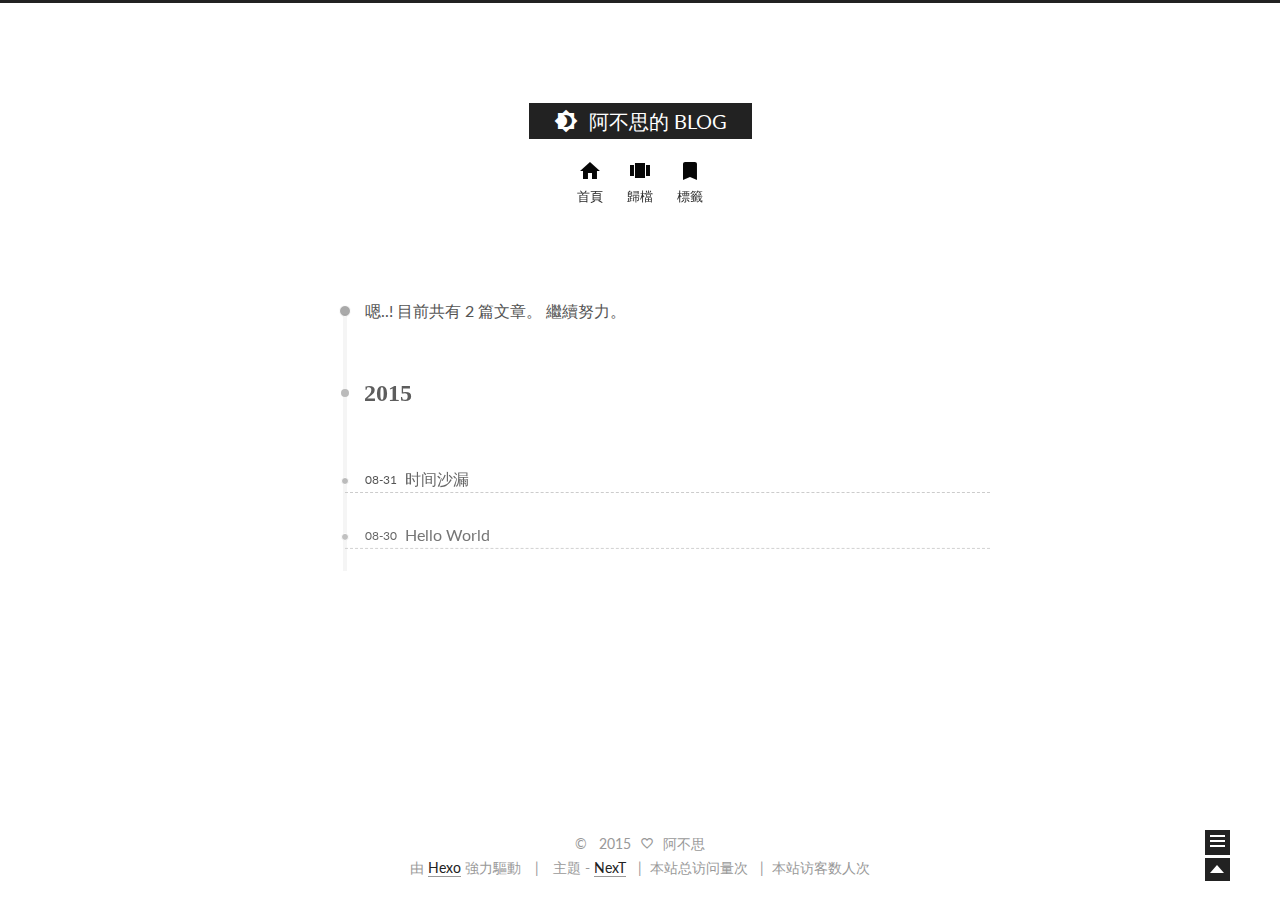
==== commit 645c08fd: "Site updated: 2015-09-02 00:15:02" ====
--- a/archives/index.html
+++ b/archives/index.html
@@ -161,7 +161,7 @@
       
         
       
-      嗯..! 目前共計 2 篇文章。 繼續努力。
+      嗯..! 目前共有 2 篇文章。 繼續努力。
     </span>
 
     
@@ -341,7 +341,15 @@
 </div>
 
 
- </div>
+
+<script async src="https://dn-lbstatics.qbox.me/busuanzi/2.3/busuanzi.pure.mini.js">
+</script>
+<span id="busuanzi_container_site_pv">
+    &nbsp; | &nbsp;本站总访问量<span id="busuanzi_value_site_pv"></span>次
+</span>
+<span id="busuanzi_container_site_uv">
+  &nbsp; | &nbsp;本站访客数<span id="busuanzi_value_site_uv"></span>人次
+</span> </div>
     </footer>
 
     <div class="back-to-top"></div>
